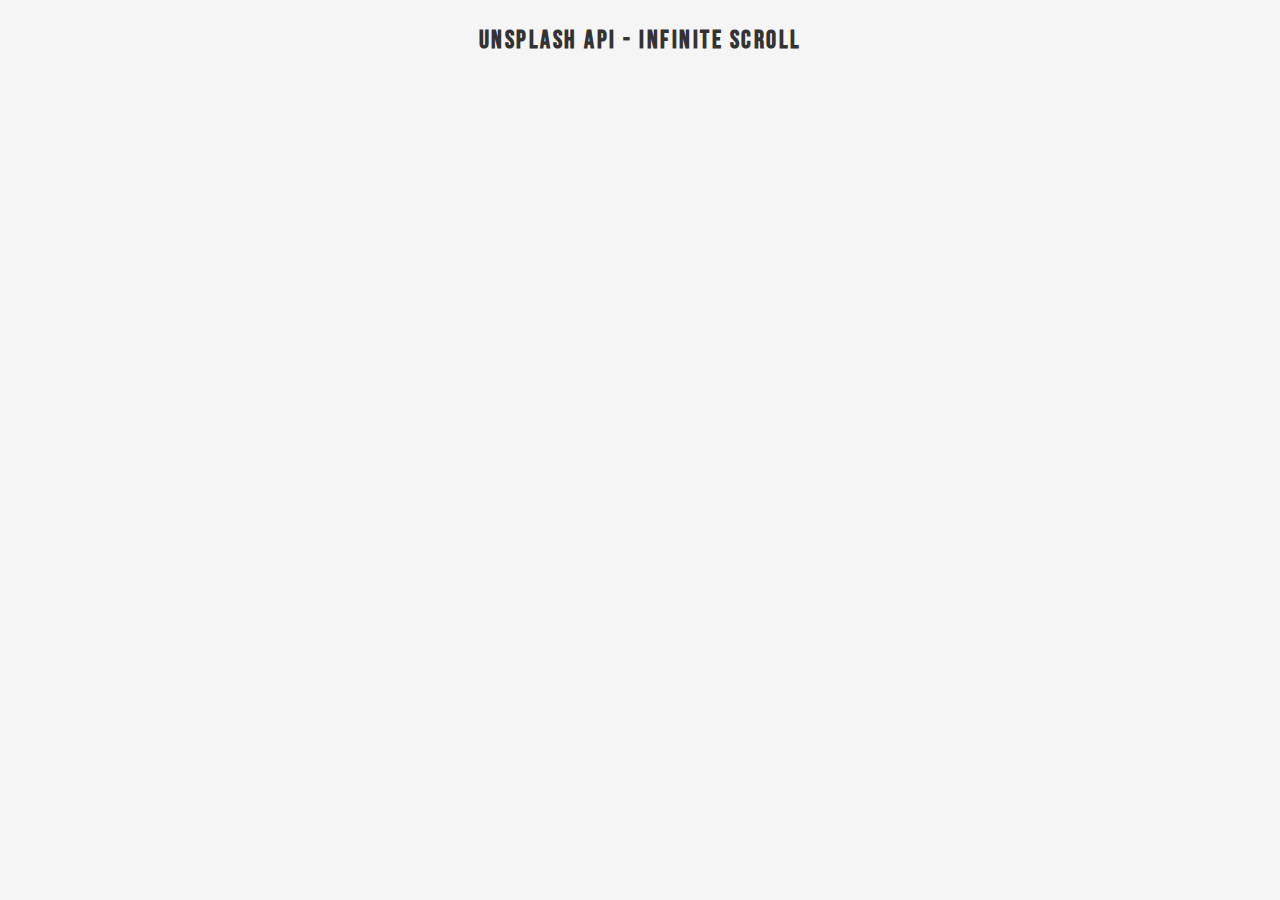
==== infinite_scroll/index.html @ 0973e10d "feat: Add loader icon and title" ====
<!DOCTYPE html>
<html lang="en">
  <head>
    <meta charset="UTF-8" />
    <meta http-equiv="X-UA-Compatible" content="IE=edge" />
    <meta name="viewport" content="width=device-width, initial-scale=1.0" />
    <title>Infinite Scroll</title>
    <link rel="stylesheet" href="style.css" />
  </head>
  <body>
    <!--Title-->
    <h1>Unsplash API - Infinite Scroll</h1>
    <!--Loader-->
    <div class="loader" id="loader" hidden>
      <img src="loading_icon.gif" alt="icon loader" />
    </div>
    <!--Script-->
    <script src="script.js"></script>
  </body>
</html>
---- infinite_scroll/style.css ----
@import url('https://fonts.googleapis.com/css2?family=Bebas+Neue&display=swap');

*,
:after,
:before {
    margin: 0;
    padding: 0;
    box-sizing: border-box;
}
html {
    font-size: 62.5%;
}
body {
    font-family: 'Bebas Neue', sans-serif;
    font-size: 1.6rem;
    line-height: 1.6;
    color: #333;
    background: whitesmoke;
}
ul {
    list-style: none;
}
a {
    text-decoration: none;
}
h1,
h2,
h3,
h4 {
    text-transform: capitalize;
    letter-spacing: 0.25rem;
    line-height: 1.25;
    margin-bottom: 0.75rem;
}
h1 {
    font-size: 2.5rem;
    text-align: center;
    margin-top: 2.5rem;
}
h2 {
    font-size: 2rem;
}
h3 {
    font-size: 1.5rem;
}
h4{
    font-size: 1rem;
}
/*Loader*/
.loader {
    position: fixed;
    top: 0;
    left: 0;
    bottom: 0;
    right: 0;
    background: rgba(255, 255, 255, 0.8);
}
.loader img {
   position: fixed;
   top: 50%;
   left: 50%;
   transform: translate(-50%, -50%); 
}
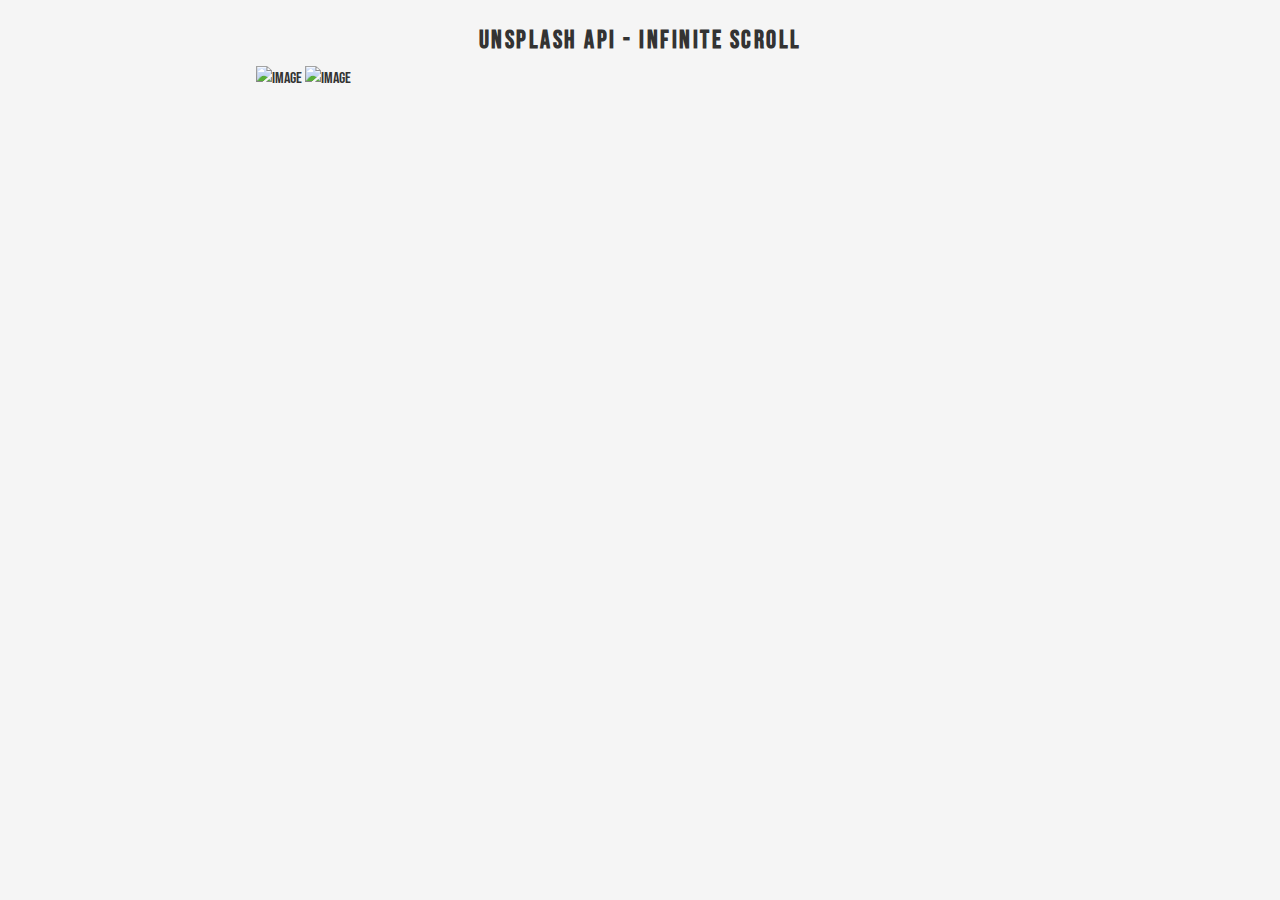
==== commit b5e37ec6: "feat: Build responsive layout for site" ====
--- a/infinite_scroll/index.html
+++ b/infinite_scroll/index.html
@@ -14,6 +14,17 @@
     <div class="loader" id="loader" hidden>
       <img src="loading_icon.gif" alt="icon loader" />
     </div>
+    <!--Image Container-->
+    <div class="image_container" id="image_container">
+      <img
+        src="https://images.unsplash.com/photo-1660549895667-cb9fae3b3be3?ixlib=rb-1.2.1&ixid=MnwxMjA3fDB8MHxwaG90by1wYWdlfHx8fGVufDB8fHx8&auto=format&fit=crop&w=1133&q=80"
+        alt="image"
+      />
+      <img
+        src="https://images.unsplash.com/photo-1660549895667-cb9fae3b3be3?ixlib=rb-1.2.1&ixid=MnwxMjA3fDB8MHxwaG90by1wYWdlfHx8fGVufDB8fHx8&auto=format&fit=crop&w=1133&q=80"
+        alt="image"
+      />
+    </div>
     <!--Script-->
     <script src="script.js"></script>
   </body>
--- a/infinite_scroll/style.css
+++ b/infinite_scroll/style.css
@@ -60,4 +60,22 @@
    top: 50%;
    left: 50%;
    transform: translate(-50%, -50%); 
+}
+
+/*Image Container*/
+.image_container {
+    margin: 10px 20%;
+}
+.image_container img {
+    width: 100%;
+}
+
+/*Media Query for tablet*/
+@media screen and (max-width: 600px){
+    h1 {
+        font-size: 2rem;
+    }
+    .image_container {
+    margin: 10px;
+}
 }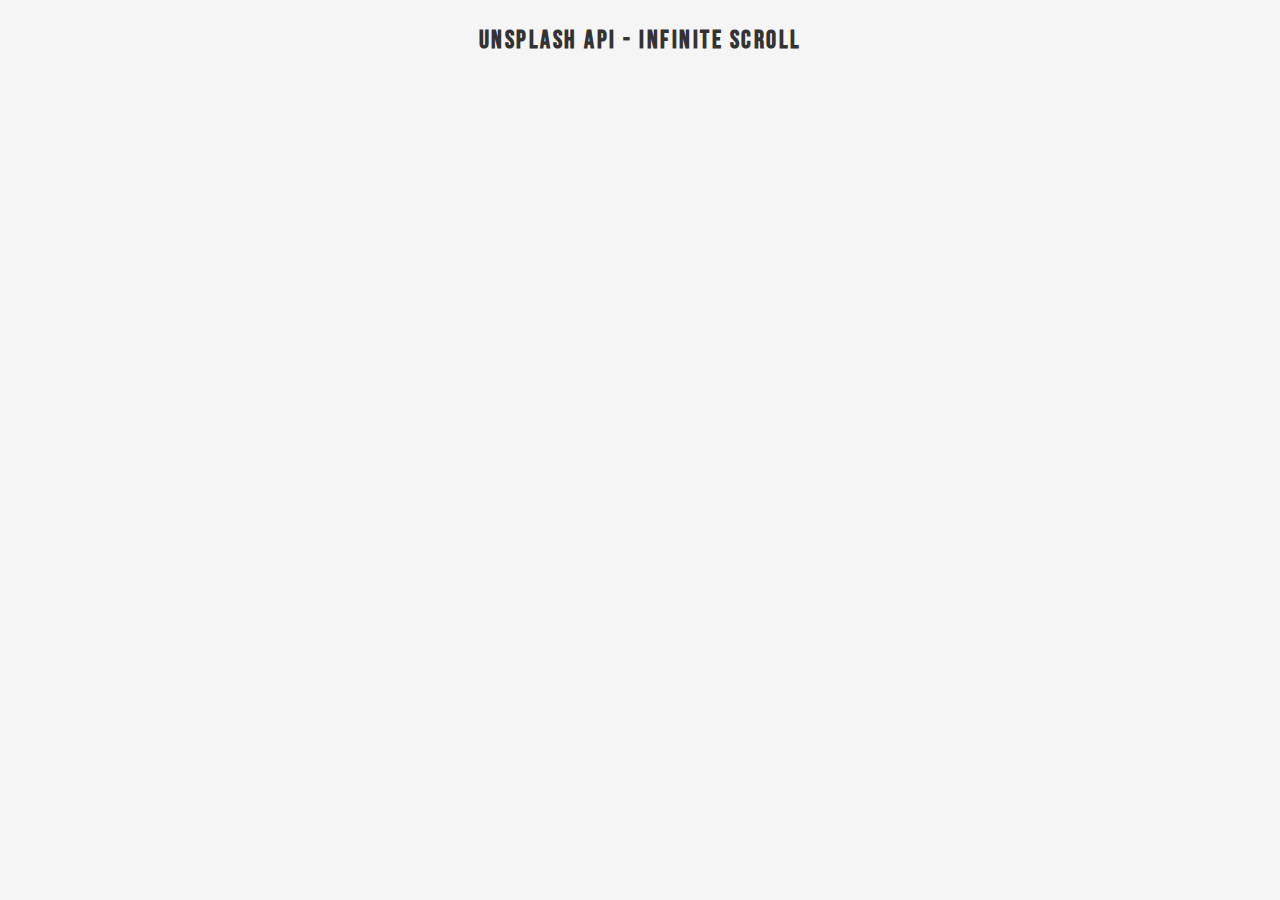
==== commit 22dc8f38: "feat: Code showing how json data is displayed by js using the displayPhotos() function" ====
--- a/infinite_scroll/index.html
+++ b/infinite_scroll/index.html
@@ -15,17 +15,9 @@
       <img src="loading_icon.gif" alt="icon loader" />
     </div>
     <!--Image Container-->
-    <div class="image_container" id="image_container">
-      <img
-        src="https://images.unsplash.com/photo-1660549895667-cb9fae3b3be3?ixlib=rb-1.2.1&ixid=MnwxMjA3fDB8MHxwaG90by1wYWdlfHx8fGVufDB8fHx8&auto=format&fit=crop&w=1133&q=80"
-        alt="image"
-      />
-      <img
-        src="https://images.unsplash.com/photo-1660549895667-cb9fae3b3be3?ixlib=rb-1.2.1&ixid=MnwxMjA3fDB8MHxwaG90by1wYWdlfHx8fGVufDB8fHx8&auto=format&fit=crop&w=1133&q=80"
-        alt="image"
-      />
-    </div>
+    <div class="image_container" id="image_container"></div>
     <!--Script-->
+    <script type="text/javascript" src="config.js"></script>
     <script src="script.js"></script>
   </body>
 </html>
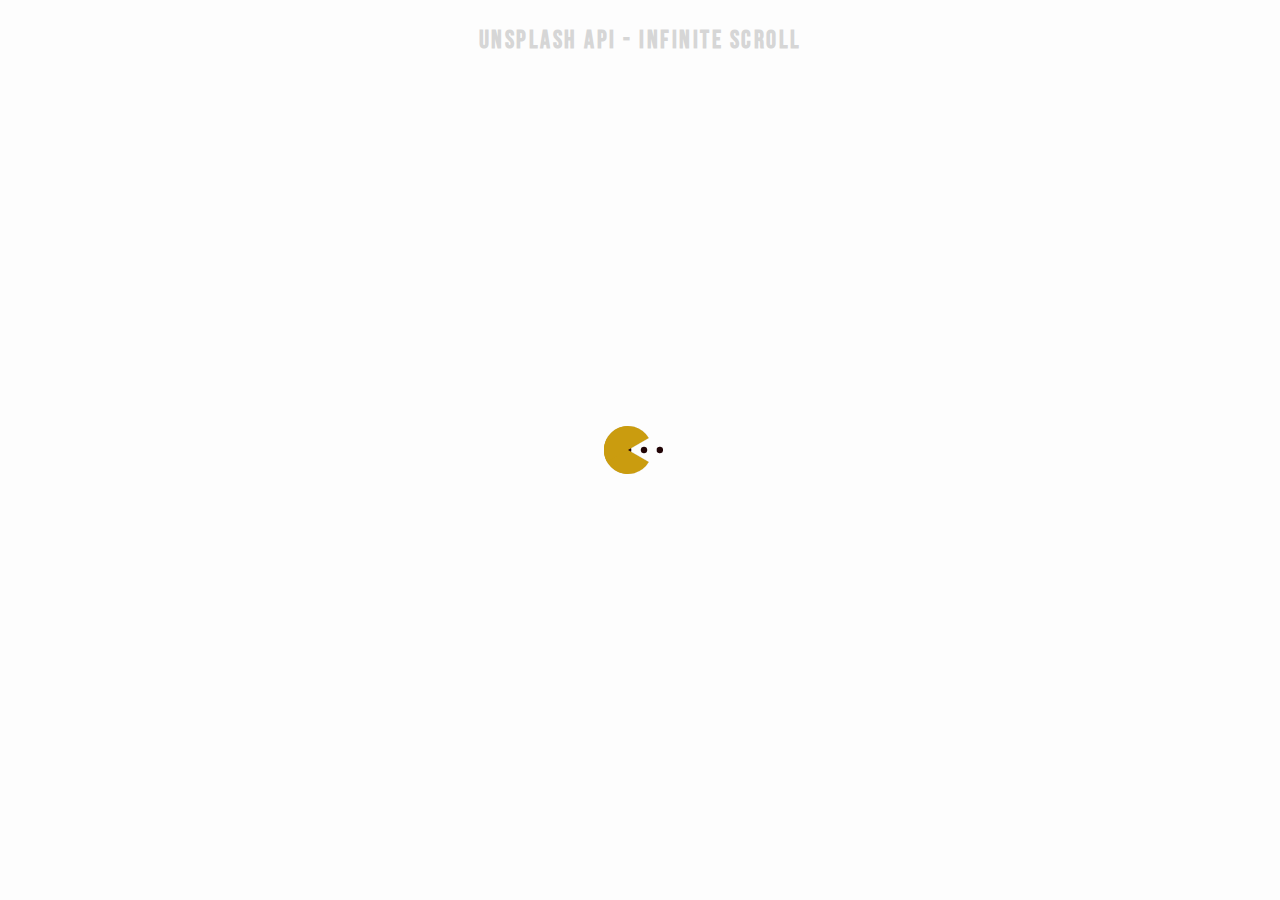
==== commit 42f8fef2: "feat: Implement infinite scroll functionality. Complete project" ====
--- a/infinite_scroll/index.html
+++ b/infinite_scroll/index.html
@@ -11,7 +11,7 @@
     <!--Title-->
     <h1>Unsplash API - Infinite Scroll</h1>
     <!--Loader-->
-    <div class="loader" id="loader" hidden>
+    <div class="loader" id="loader">
       <img src="loading_icon.gif" alt="icon loader" />
     </div>
     <!--Image Container-->
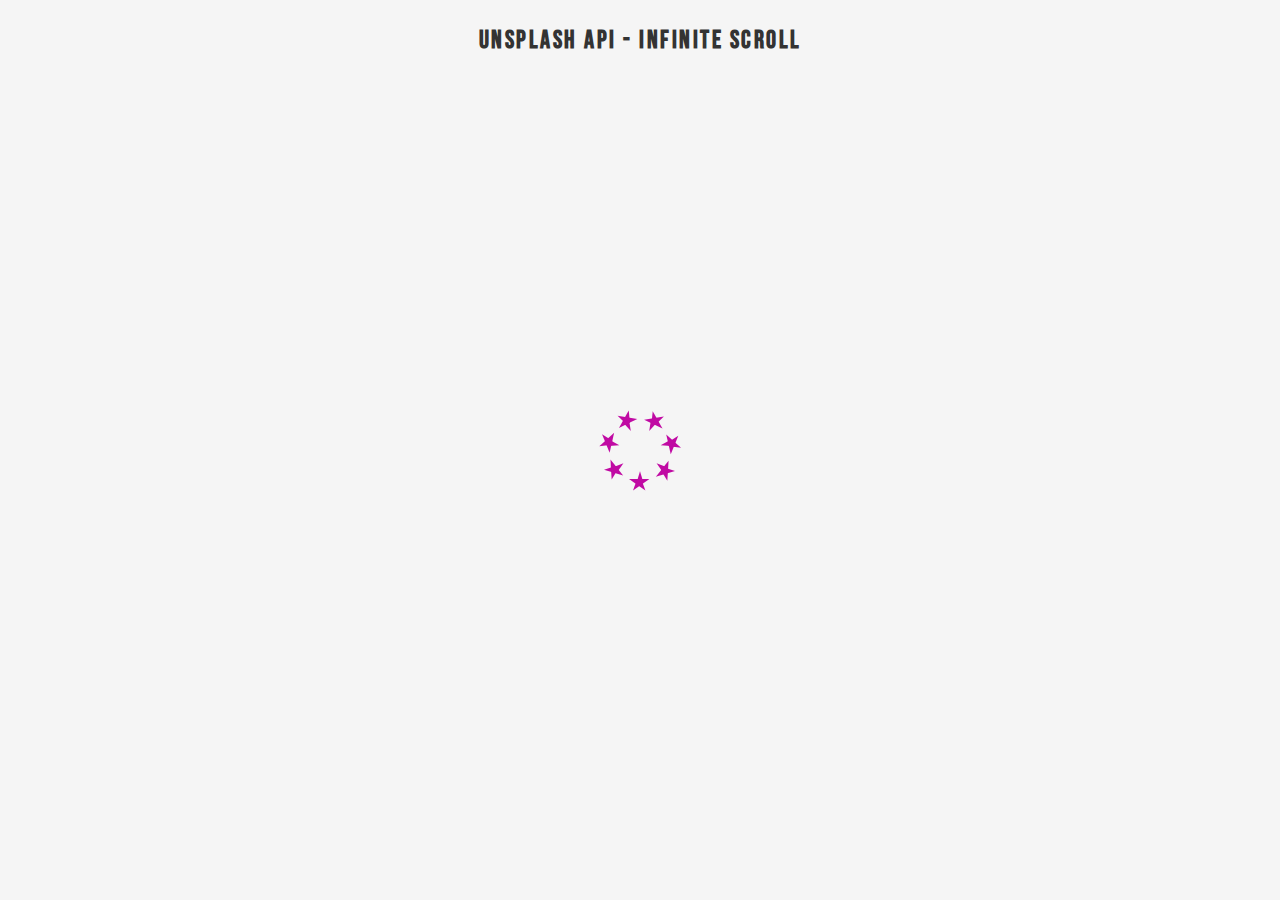
==== commit cbd5c7d7: "initial commit" ====
--- a/infinite_scroll/index.html
+++ b/infinite_scroll/index.html
@@ -12,7 +12,16 @@
     <h1>Unsplash API - Infinite Scroll</h1>
     <!--Loader-->
     <div class="loader" id="loader">
-      <img src="loading_icon.gif" alt="icon loader" />
+      <!--<img src="loading_icon.gif" alt="icon loader" />-->
+      <div class="spinner">
+        <div></div>
+        <div></div>
+        <div></div>
+        <div></div>
+        <div></div>
+        <div></div>
+        <div></div>
+      </div>
     </div>
     <!--Image Container-->
     <div class="image_container" id="image_container"></div>
--- a/infinite_scroll/style.css
+++ b/infinite_scroll/style.css
@@ -47,6 +47,7 @@
     font-size: 1rem;
 }
 /*Loader*/
+/*
 .loader {
     position: fixed;
     top: 0;
@@ -61,7 +62,7 @@
    left: 50%;
    transform: translate(-50%, -50%); 
 }
-
+*/
 /*Image Container*/
 .image_container {
     margin: 10px 20%;
@@ -78,4 +79,77 @@
     .image_container {
     margin: 10px;
 }
+}
+
+spinner {
+   position: relative;
+   width: 56px;
+   height: 56px;
+   animation: spinner-3a5251 1.25s infinite linear;
+}
+
+.spinner div {
+   position: absolute;
+   top: 50%;
+   left: 50%;
+   width: 0;
+   height: 0;
+   border-left: 3.6px solid transparent;
+   border-right: 3.6px solid transparent;
+   border-bottom: 10.8px solid #c00aa3;
+   transform-origin: center 10.8px;
+}
+
+.spinner div:before,
+.spinner div:after {
+   content: '';
+   position: absolute;
+   width: 0;
+   height: 0;
+   display: block;
+   border-left: 10.8px solid transparent;
+   border-right: 10.8px solid transparent;
+   border-bottom: 7.2px solid #c00aa3;
+}
+
+.spinner div:before {
+   transform: translate(-10.8px, 7.2px) rotate(35deg);
+}
+
+.spinner div:after {
+   transform: translate(-10.8px, 7.2px) rotate(-35deg);
+}
+
+.spinner div:nth-child(1) {
+   transform: translate(-50%, -10.8px) rotate(51.42857deg) translate(0, 320%);
+}
+
+.spinner div:nth-child(2) {
+   transform: translate(-50%, -10.8px) rotate(102.85714deg) translate(0, 320%);
+}
+
+.spinner div:nth-child(3) {
+   transform: translate(-50%, -10.8px) rotate(154.28571deg) translate(0, 320%);
+}
+
+.spinner div:nth-child(4) {
+   transform: translate(-50%, -10.8px) rotate(205.71429deg) translate(0, 320%);
+}
+
+.spinner div:nth-child(5) {
+   transform: translate(-50%, -10.8px) rotate(257.14286deg) translate(0, 320%);
+}
+
+.spinner div:nth-child(6) {
+   transform: translate(-50%, -10.8px) rotate(308.57143deg) translate(0, 320%);
+}
+
+.spinner div:nth-child(7) {
+   transform: translate(-50%, -10.8px) rotate(360deg) translate(0, 320%);
+}
+
+@keyframes spinner-3a5251 {
+   to {
+      transform: rotate(360deg);
+   }
 }